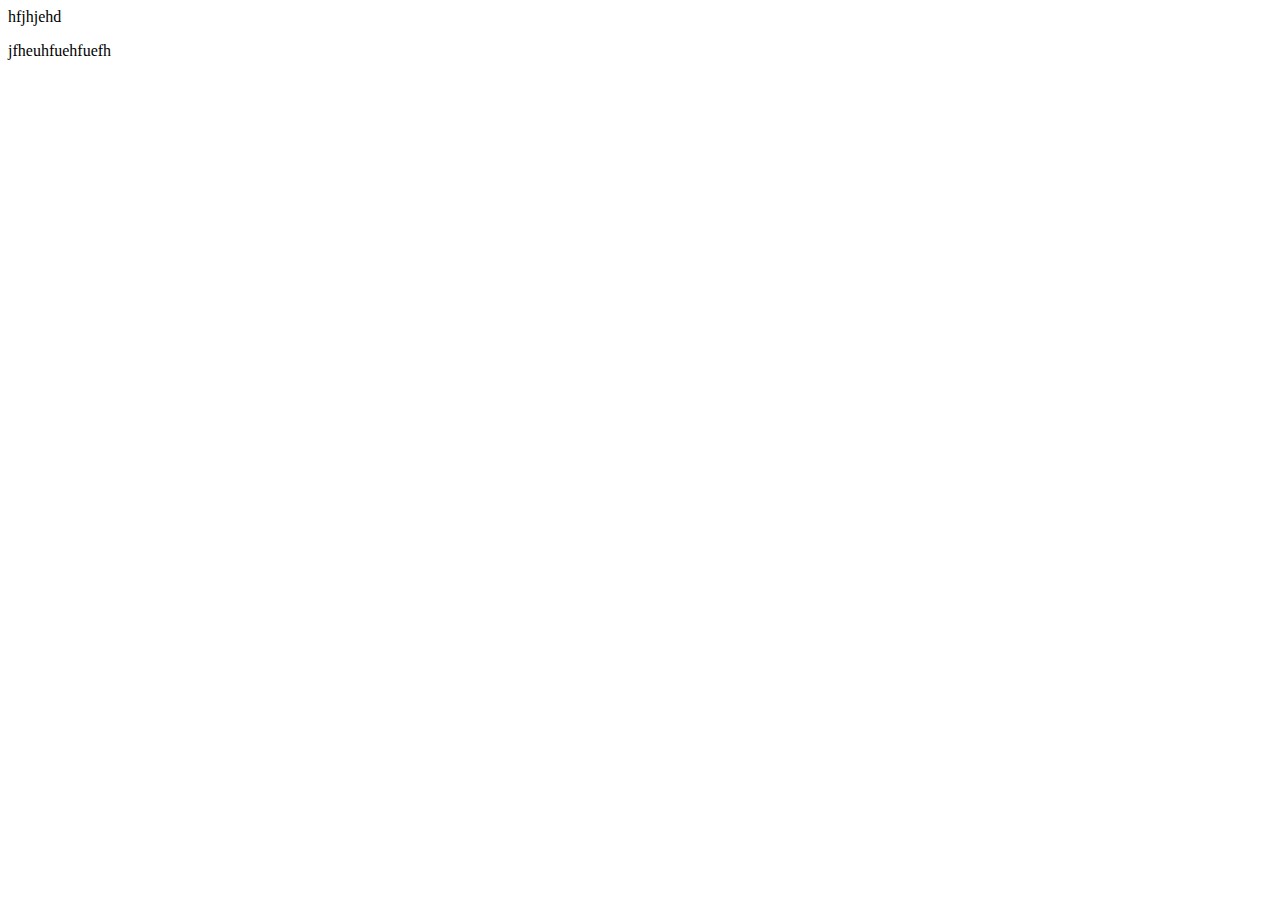
==== index.html @ 5fd9b583 "ajout d'index" ====
<!DOCTYPE html>
<html lang="en">
<head>
    <meta charset="UTF-8">
    <meta http-equiv="X-UA-Compatible" content="IE=edge">
    <meta name="viewport" content="width=device-width, initial-scale=1.0">
    <title>Document</title>
</head>
<body>
    <h>hfjhjehd</h>
    <p>jfheuhfuehfuefh</p>
</body>
</html>
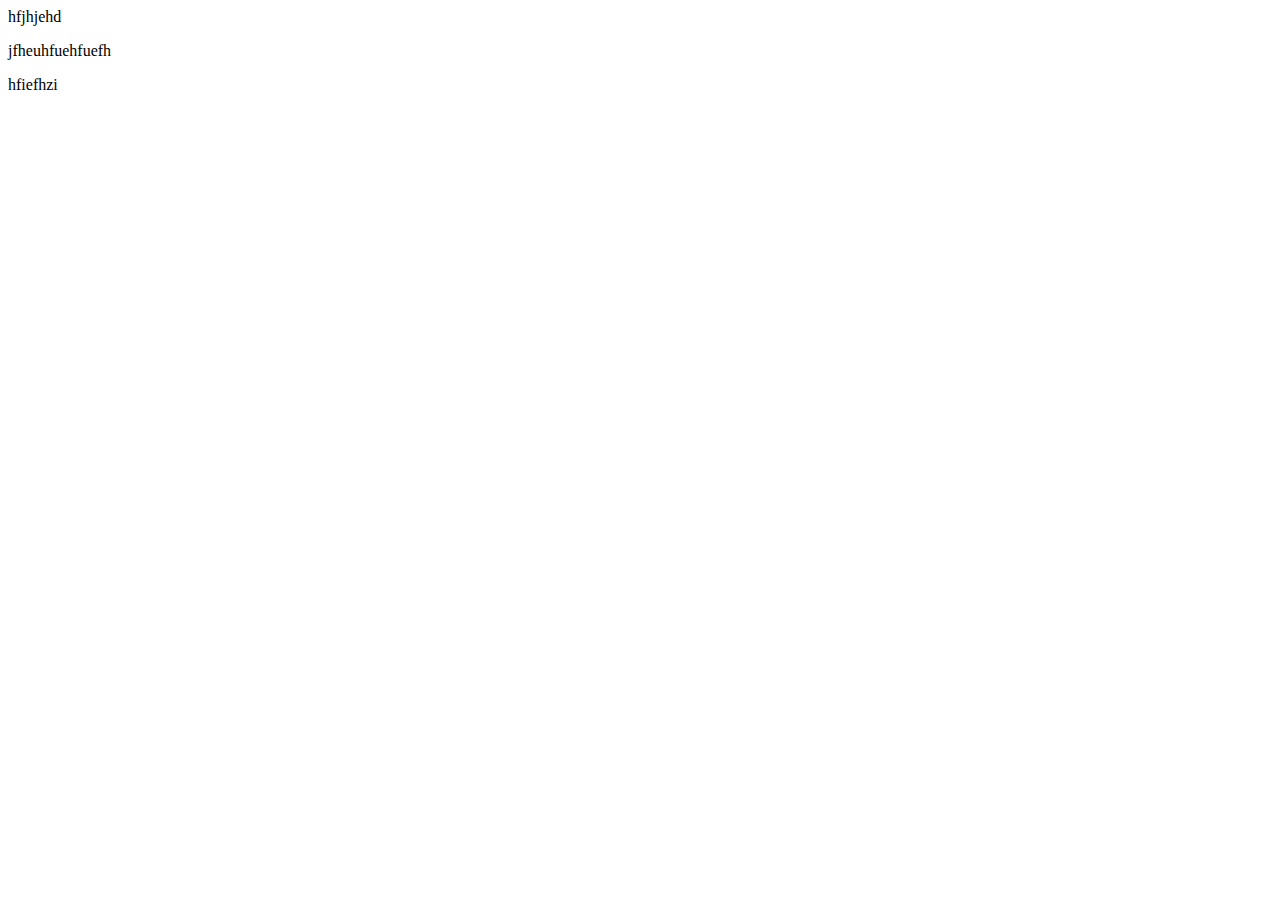
==== commit 3196dbde: "update indexe" ====
--- a/index.html
+++ b/index.html
@@ -9,5 +9,6 @@
 <body>
     <h>hfjhjehd</h>
     <p>jfheuhfuehfuefh</p>
+    <p>hfiefhzi</p>
 </body>
 </html>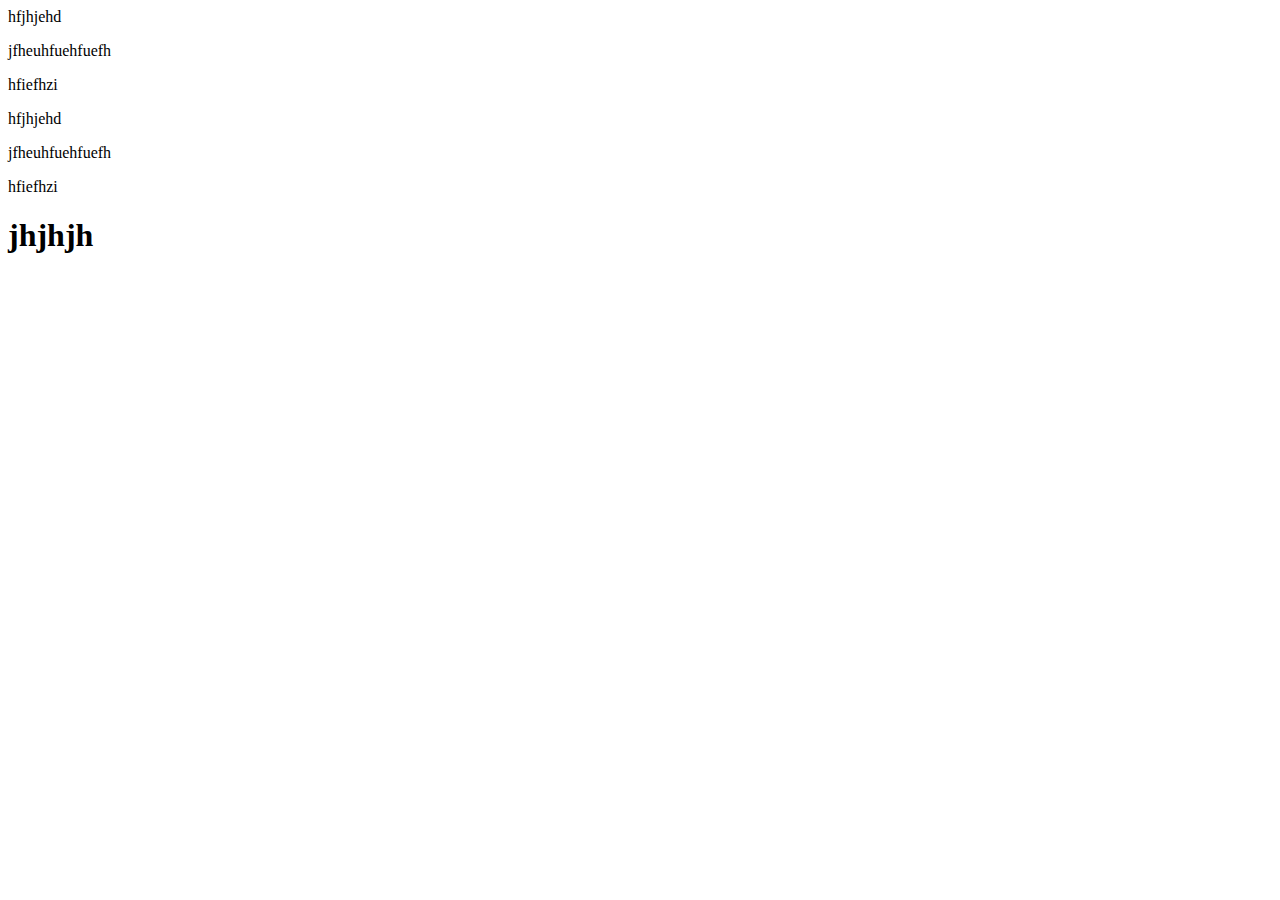
==== commit 2f57488c: "update" ====
--- a/index.html
+++ b/index.html
@@ -10,5 +10,9 @@
     <h>hfjhjehd</h>
     <p>jfheuhfuehfuefh</p>
     <p>hfiefhzi</p>
+    <h>hfjhjehd</h>
+    <p>jfheuhfuehfuefh</p>
+    <p>hfiefhzi</p>
+    <h1>jhjhjh</h1>
 </body>
 </html>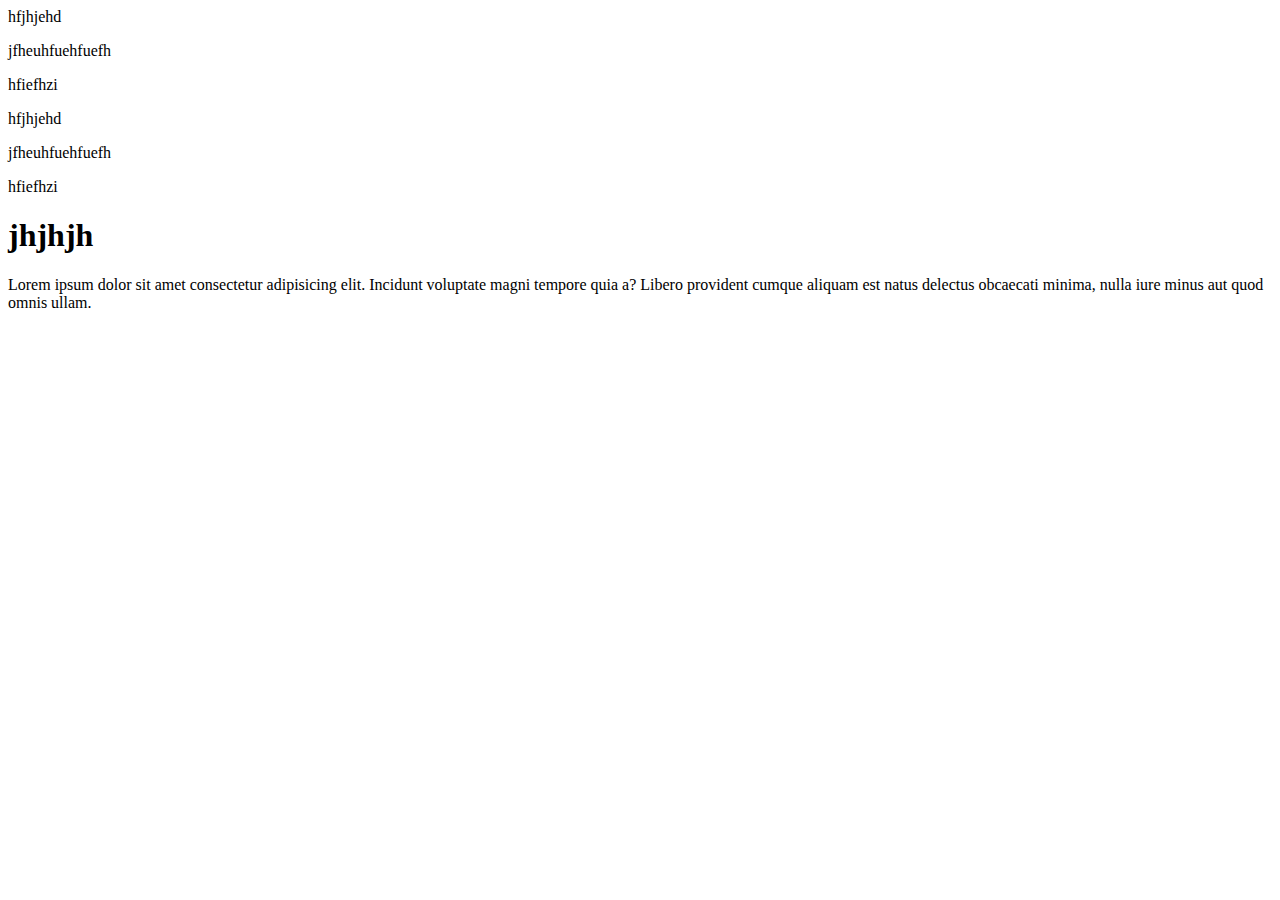
==== commit bd08176e: "update index" ====
--- a/index.html
+++ b/index.html
@@ -14,5 +14,8 @@
     <p>jfheuhfuehfuefh</p>
     <p>hfiefhzi</p>
     <h1>jhjhjh</h1>
+    <aside>
+        <p>Lorem ipsum dolor sit amet consectetur adipisicing elit. Incidunt voluptate magni tempore quia a? Libero provident cumque aliquam est natus delectus obcaecati minima, nulla iure minus aut quod omnis ullam.</p>
+    </aside>
 </body>
 </html>